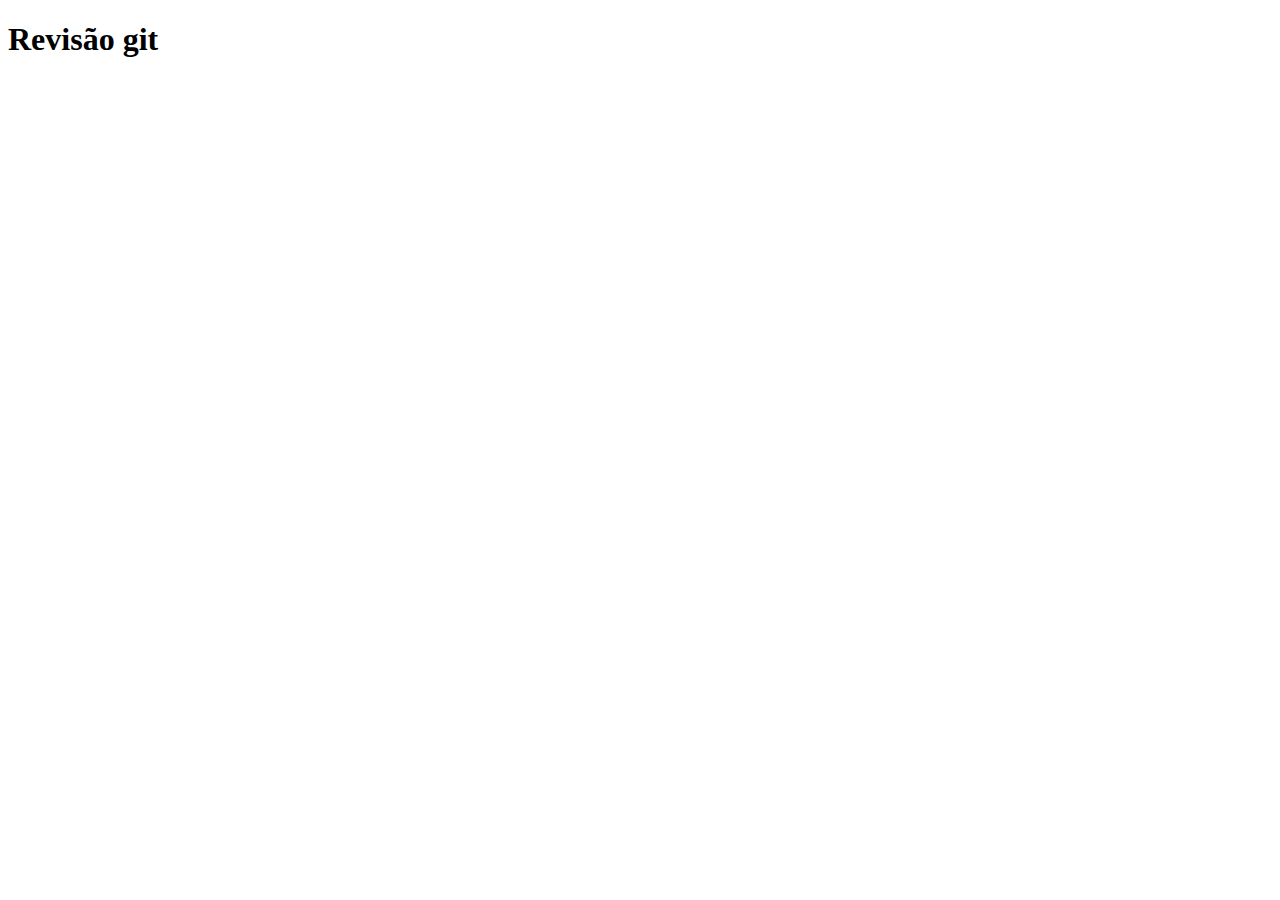
==== index.html @ 3efc1f73 "first commit" ====
<!DOCTYPE html>
<html lang="en">
<head>
    <meta charset="UTF-8">
    <meta name="viewport" content="width=device-width, initial-scale=1.0">
    <meta http-equiv="X-UA-Compatible" content="ie=edge">
    <title>Revisão do git</title>
    <link
    rel= "tylesheet"
    type= "text/css"
    href=".assets/css/principal.css">
</head>
<body>
    <h1>Revisão git</h1>
    
</body>
</html>
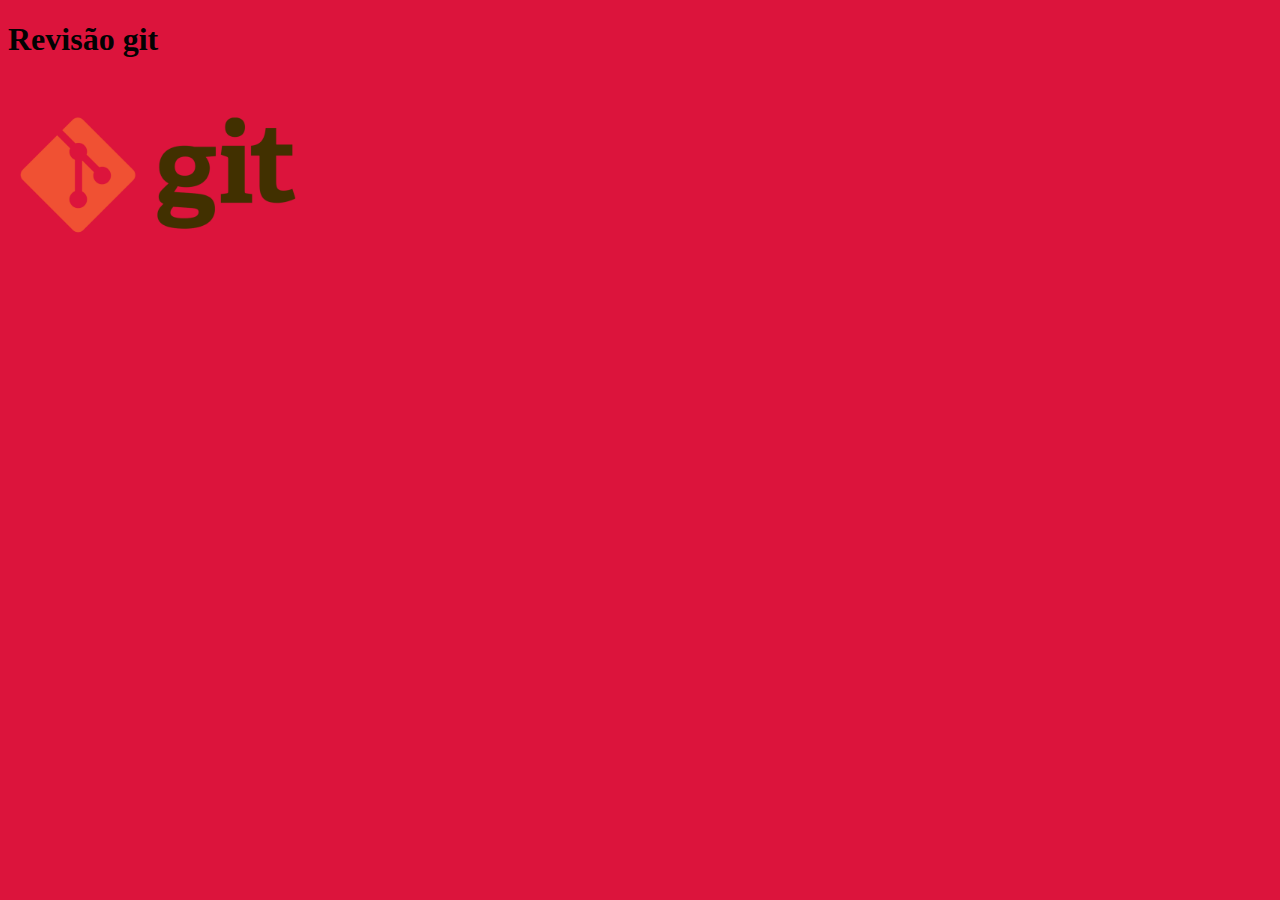
==== commit ac0d6b9b: "adicionei uma imagem na página inicial" ====
--- a/index.html
+++ b/index.html
@@ -6,12 +6,15 @@
     <meta http-equiv="X-UA-Compatible" content="ie=edge">
     <title>Revisão do git</title>
     <link
-    rel= "tylesheet"
+    rel= "stylesheet"
     type= "text/css"
-    href=".assets/css/principal.css">
+    href="./assets/css/principal.css">
 </head>
 <body>
     <h1>Revisão git</h1>
-    
+    <div id= "logo">
+    <img src="./assets/images/Git-Logo.png">
+
+</div>
 </body>
 </html>--- a/assets/css/principal.css
+++ b/assets/css/principal.css
@@ -0,0 +1,9 @@
+body {color: rgb(2, 2, 2);
+    background-color: crimson;
+}
+
+#logo img{
+    width: 300px;
+    border:2px;
+    border-radius: 2px;
+}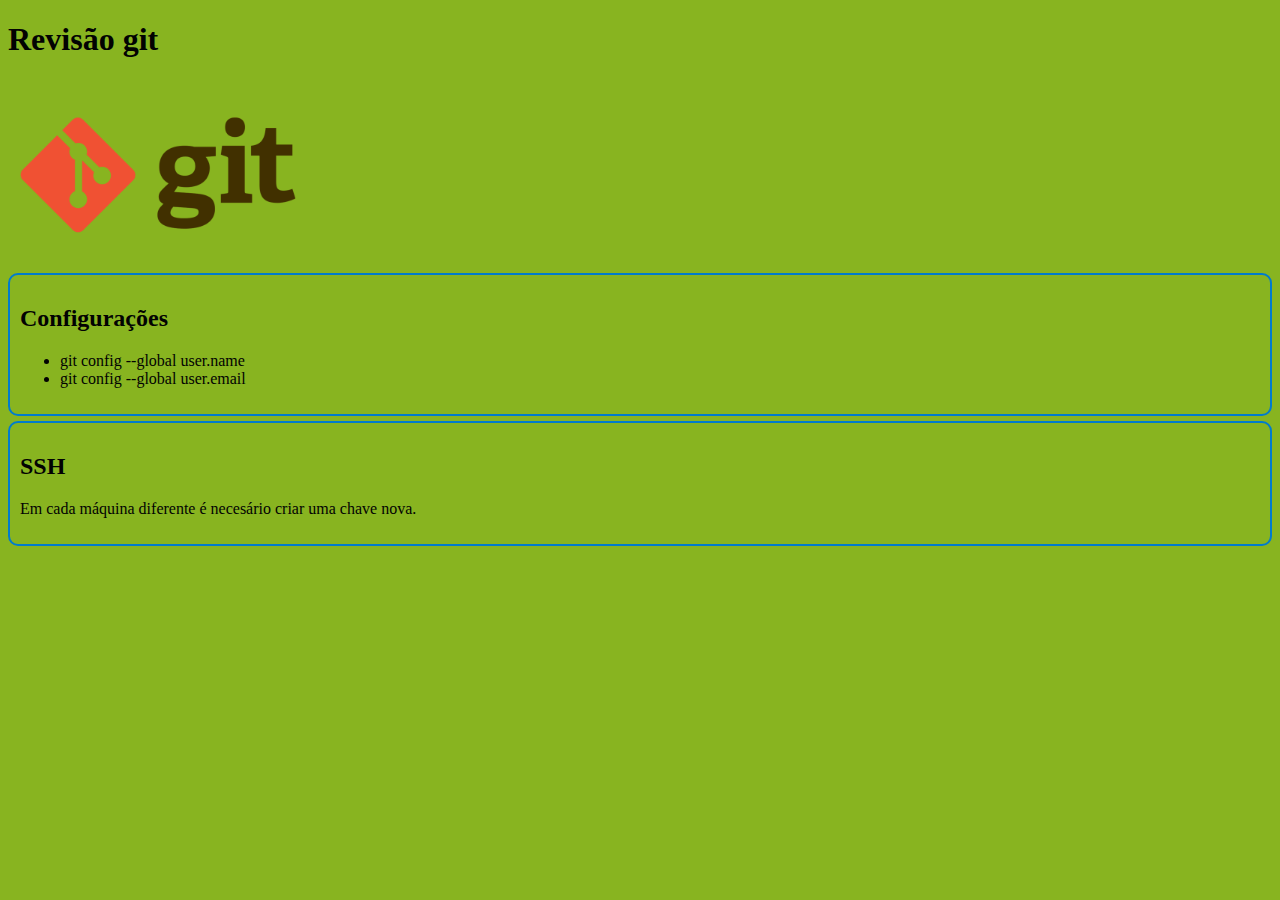
==== commit 40e46a76: "botei uma borda colorida na caixa de texto" ====
--- a/index.html
+++ b/index.html
@@ -16,5 +16,24 @@
     <img src="./assets/images/Git-Logo.png">
 
 </div>
+
+<div class="secao">
+    <h2>Configurações</h2>
+
+    <ul>
+
+    <li>git config --global user.name</li>
+    <li>git config --global user.email</li>
+    </ul>
+</div>
+
+<div class="secao">
+    <h2>SSH</h2>
+
+    <p>Em cada máquina diferente é necesário 
+        criar uma chave nova.
+    </p>
+
+    </div>
 </body>
 </html>--- a/assets/css/principal.css
+++ b/assets/css/principal.css
@@ -1,9 +1,18 @@
 body {color: rgb(2, 2, 2);
-    background-color: crimson;
+    background-color: rgb(136, 180, 32);
+    font-family: cursive
 }
 
 #logo img{
     width: 300px;
     border:2px;
     border-radius: 2px;
+}
+
+.secao{
+    border: 2px solid #007bce;
+    border-radius: 10px;
+    padding: 10px;
+    margin-top: 2px;
+margin-bottom: 5px;
 }